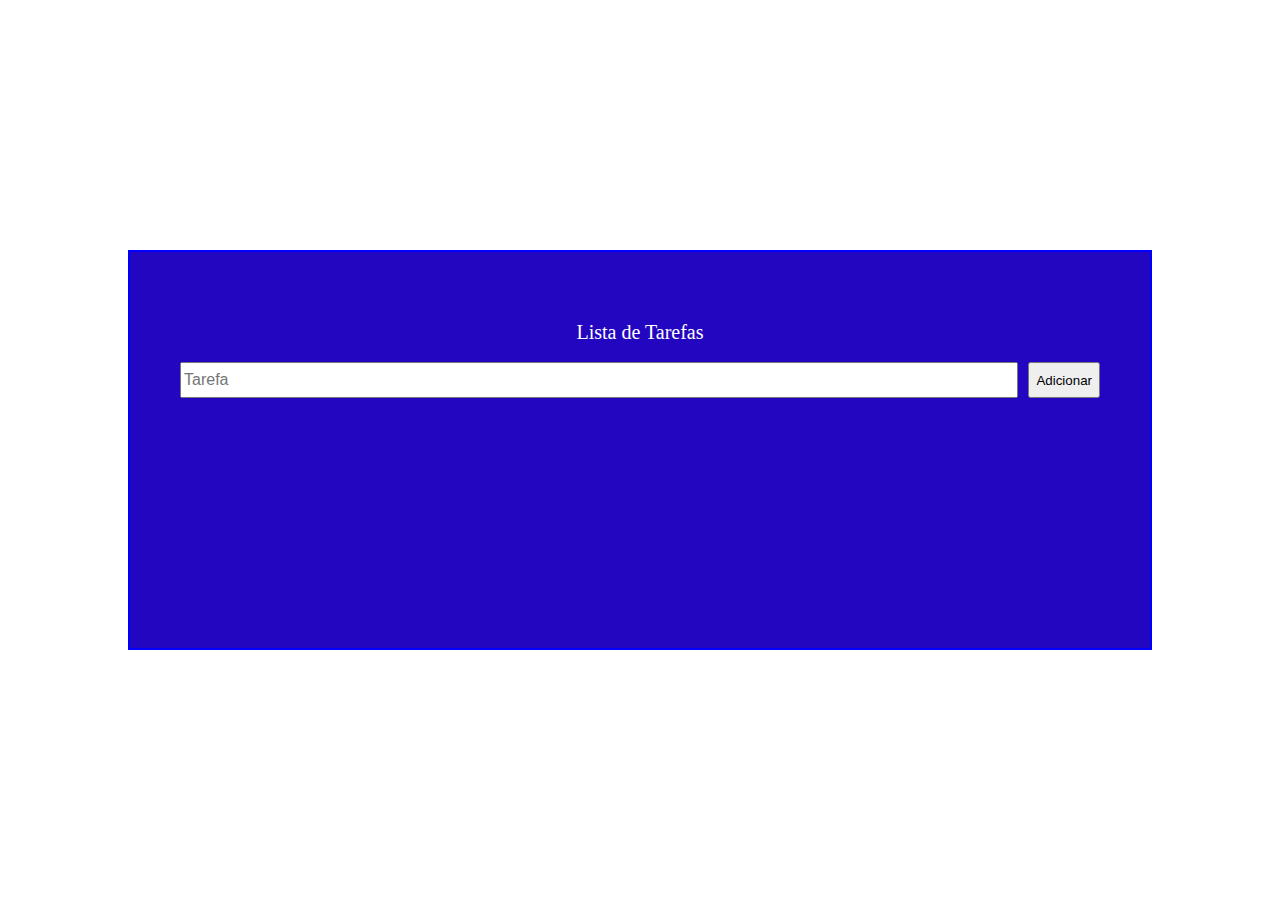
==== Atv03/index.html @ cf7ea96f "Add files via upload" ====
<!DOCTYPE html>
<html lang="pt-br">
<head>
    <meta charset="UTF-8">
    <meta http-equiv="X-UA-Compatible" content="IE=edge">
    <meta name="viewport" content="width=device-width, initial-scale=1.0">
    <link rel="stylesheet" href="reset.css">
    <link rel="stylesheet" href="estilos.css">
    <title>Atividade III</title>
</head>
<body>
    <div class="container">
        <form id="form-to-do-list">
            <h2>Lista de Tarefas</h2>
            <div>
                <input id="input" placeholder="Tarefa" type="text">
                <button type="submit">Adicionar</button>
            </div>
            <div>
                <ul id="list"></ul>
            </div>
        </form>

        
    </div>

    <script src="main.js"></script>
</body>
</html>
---- Atv03/estilos.css ----
.container {
    width: 80%;
    margin: 0 auto;
    display: flex;
    justify-content: center;
    align-items: center;
}

body {
    height: 100vh;
    display: flex;
}

#input {
    margin-right: 10px;
    width: 100%;
    height: 30px;
    font-size: 16px;
}

#form-to-do-list {
    height: 400px;
    width: 100%;
    background-color: rgb(35, 7, 192);
    border: 2px solid blue;
    box-sizing: border-box;
    display: flex;
    align-items: center;
    flex-direction: column;
    color: white;
    padding: 50px;
}

#form-to-do-list > h2 {
    font-size: 20px;
    margin: 20px 0;
}

#form-to-do-list > div {
    width: 100%;
    display: flex;
    justify-content: center;
}

ul {
    list-style: none;
    width: 100%;
}

.listItem {
    text-align: center;
    width: 100%;
    border: 1px solid black;
    border-left: 2px solid black;
    border-right: 2px solid black;
    border-collapse: collapse;
    background-color: white;
    color: black;
    height: 30px;
    display: flex;
    justify-content: center;
    align-items: center;
}

.listItem:hover {
    cursor: pointer;
}

.done {
    text-decoration: line-through;
    background-color: green;
}
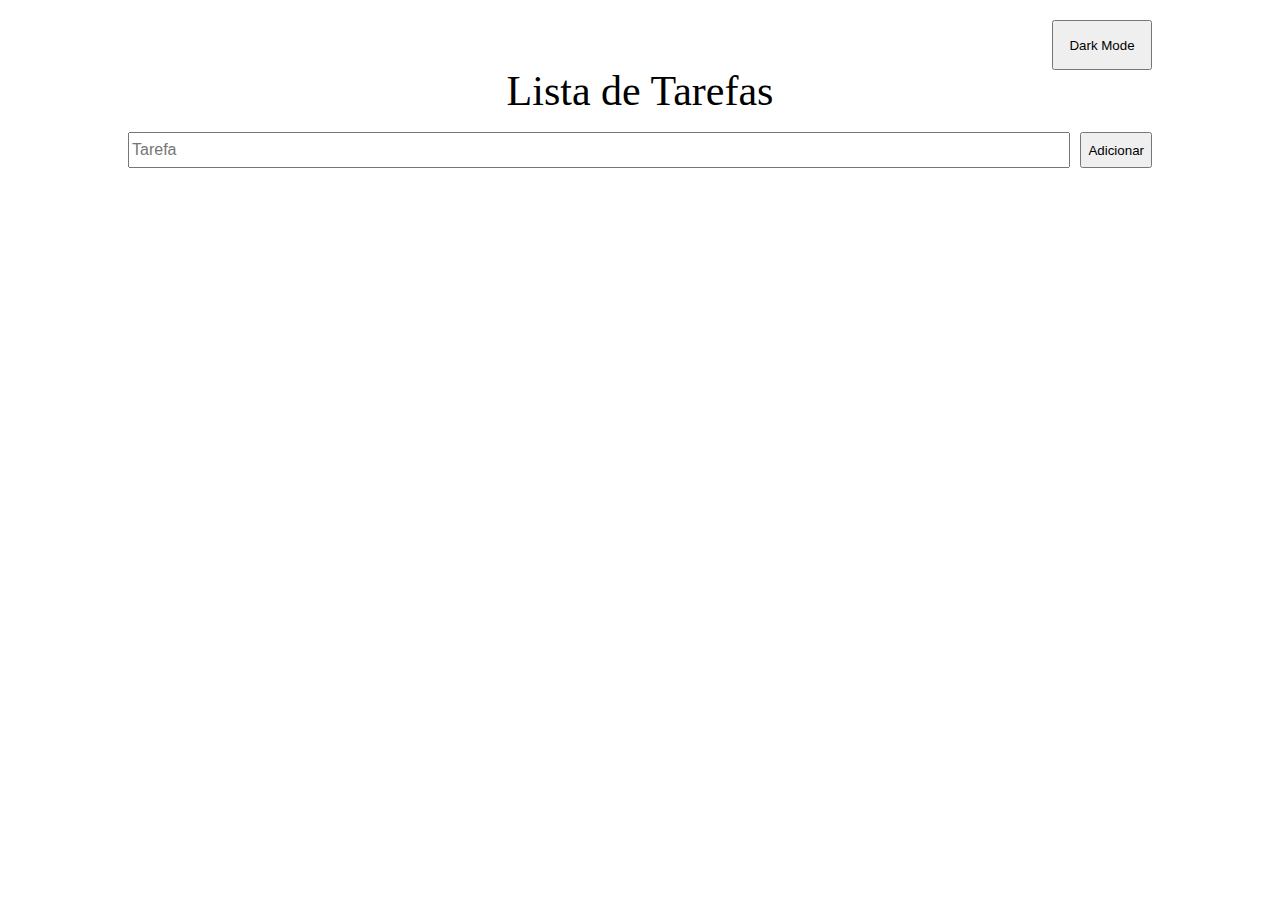
==== commit 1fe71737: "Add files via upload" ====
--- a/Atv03/index.html
+++ b/Atv03/index.html
@@ -10,6 +10,7 @@
 </head>
 <body>
     <div class="container">
+        <button id="dark">Dark Mode</button>
         <form id="form-to-do-list">
             <h2>Lista de Tarefas</h2>
             <div>
--- a/Atv03/estilos.css
+++ b/Atv03/estilos.css
@@ -2,13 +2,24 @@
     width: 80%;
     margin: 0 auto;
     display: flex;
-    justify-content: center;
-    align-items: center;
+    flex-direction: column;
 }
 
 body {
     height: 100vh;
     display: flex;
+}
+
+#dark {
+    margin-top: 20px;
+    width: 100px;
+    align-self: flex-end;
+    height: 50px;
+}
+
+.dark-mode {
+    background-color: black !important;
+    color: white !important;
 }
 
 #input {
@@ -21,19 +32,19 @@
 #form-to-do-list {
     height: 400px;
     width: 100%;
-    background-color: rgb(35, 7, 192);
-    border: 2px solid blue;
+    background-color: inherit;
     box-sizing: border-box;
     display: flex;
     align-items: center;
     flex-direction: column;
     color: white;
-    padding: 50px;
+
 }
 
 #form-to-do-list > h2 {
-    font-size: 20px;
-    margin: 20px 0;
+    font-size: 42px;
+    margin-bottom: 20px;
+    color: black;
 }
 
 #form-to-do-list > div {
@@ -43,6 +54,7 @@
 }
 
 ul {
+    margin-top: 20px;
     list-style: none;
     width: 100%;
 }
